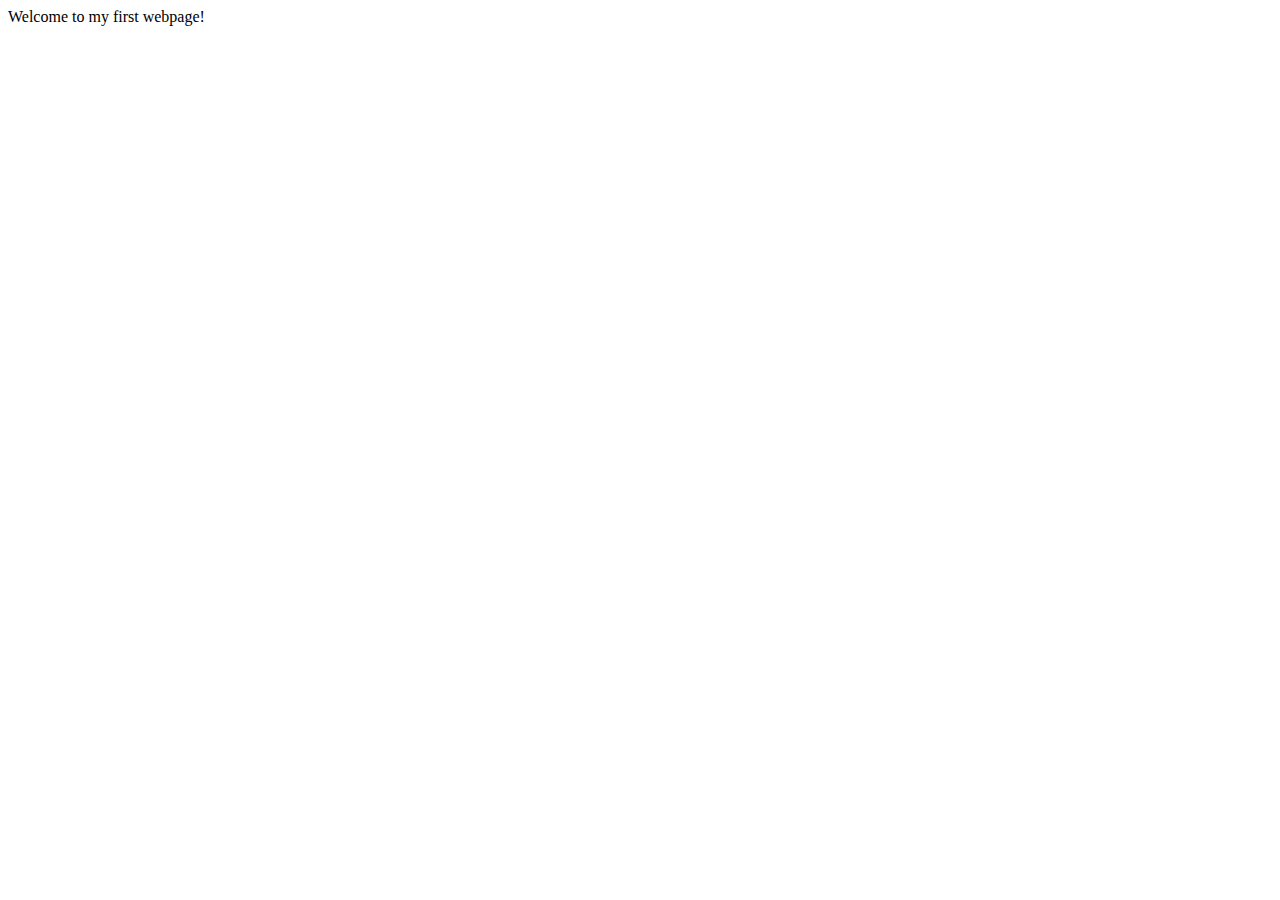
==== Index.html @ 059b6daa "Add files via upload" ====
<!DOCTYPE html>

<html  lang=”en”>

              <title>My First Webpage</title>

              <meta charset=”utf-8”>

</head>

<body>

Welcome to my first webpage!

</body>

</html>
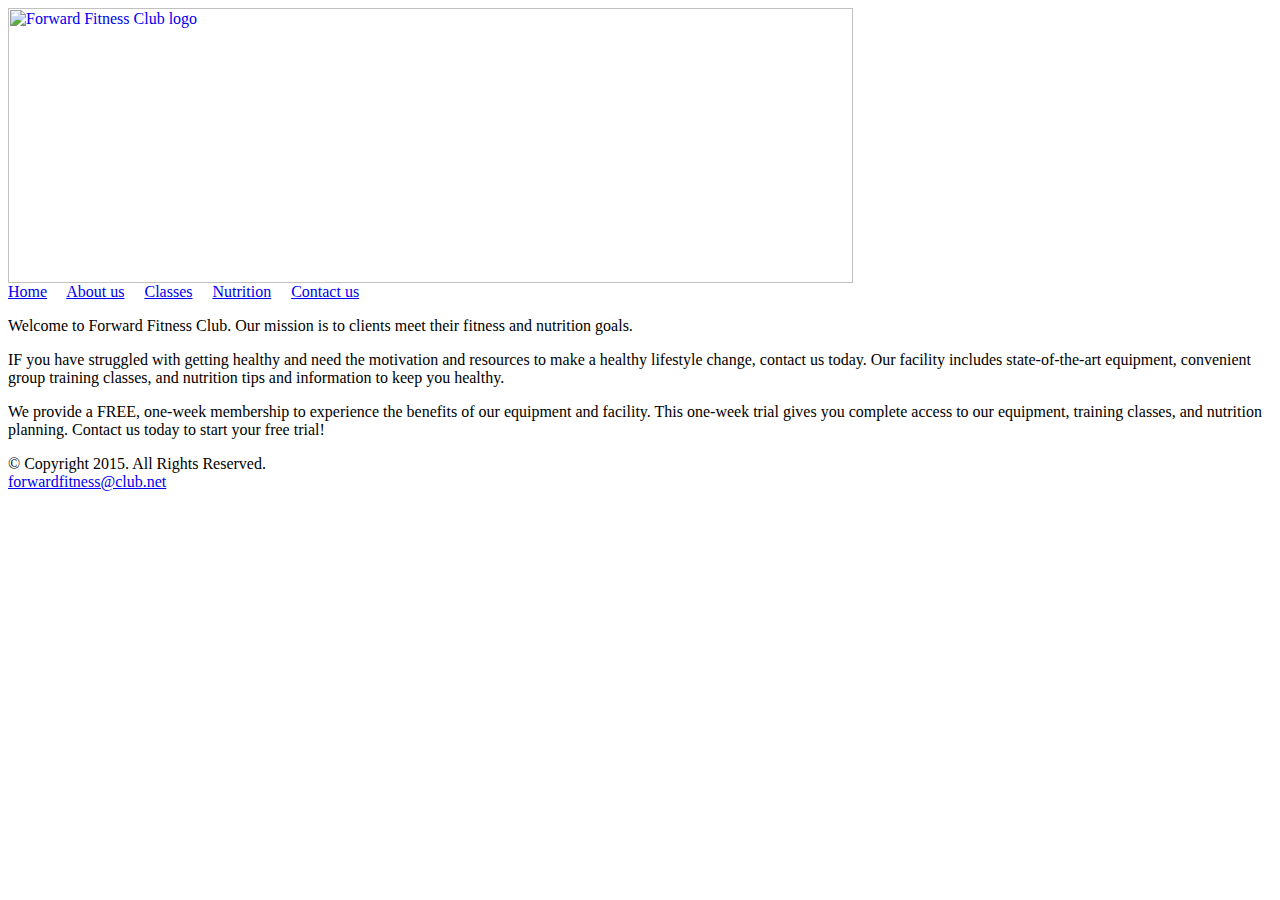
==== commit a7c22c81: "Add files via upload" ====
--- a/Index.html
+++ b/Index.html
@@ -1,17 +1,45 @@
-<!DOCTYPE html>
-
-<html  lang=”en”>
-
-              <title>My First Webpage</title>
-
-              <meta charset=”utf-8”>
-
+<DOCTYPE html>
+<!-- This website template was created by: James Moceri ISM 5994 -->
+<html lang="en"
+<head>
+	<title> Forward Fitness Club </title>
+	<meta charset="utf-8">
 </head>
-
 <body>
 
-Welcome to my first webpage!
-
+	<div id="container">
+	
+	<!-- Use the header area for the website name or logo -->
+	<header>
+		<a href="index.html"><img src="images/ffc_logo.png" alt="Forward Fitness Club logo" height="275" width="845"></a>
+	</header>
+	
+	<!-- Use the nav area to add hyperlinks to other pages within the website -->
+	<nav>
+		<a href="index.html">Home</a> &nbsp; &nbsp;
+		<a href="about.html">About us</a> &nbsp; &nbsp;
+		<a href="class.html">Classes</a> &nbsp; &nbsp;
+		<a href="nutrition.html">Nutrition</a> &nbsp; &nbsp;
+		<a href="contact.html">Contact us</a>
+	</nav>
+	
+	<!-- Use the main area to add the main content of the webpage -->
+	<main>
+	
+	<p>Welcome to Forward Fitness Club. Our mission is to clients meet their fitness and nutrition goals.</p>
+	
+	<p>IF you have struggled with getting healthy and need the motivation and resources to make a healthy lifestyle change, contact us today. Our facility includes state-of-the-art equipment, convenient group training classes, and nutrition tips and information to keep you healthy.</p>
+	
+	<p>We provide a FREE, one-week membership to experience the benefits of our equipment and facility. This one-week trial gives you complete access to our equipment, training classes, and nutrition planning. Contact us today to start your free trial!</p>
+	</main>
+	
+	<!-- Use the footer area to add webpage footer content -->
+	<footer>
+		&copy; Copyright 2015. All Rights Reserved.<br>
+		<a href="mailto:forwardfitness@club.net">forwardfitness@club.net</a>
+	</footer>
+	
+	
+	</div>
 </body>
-
 </html>